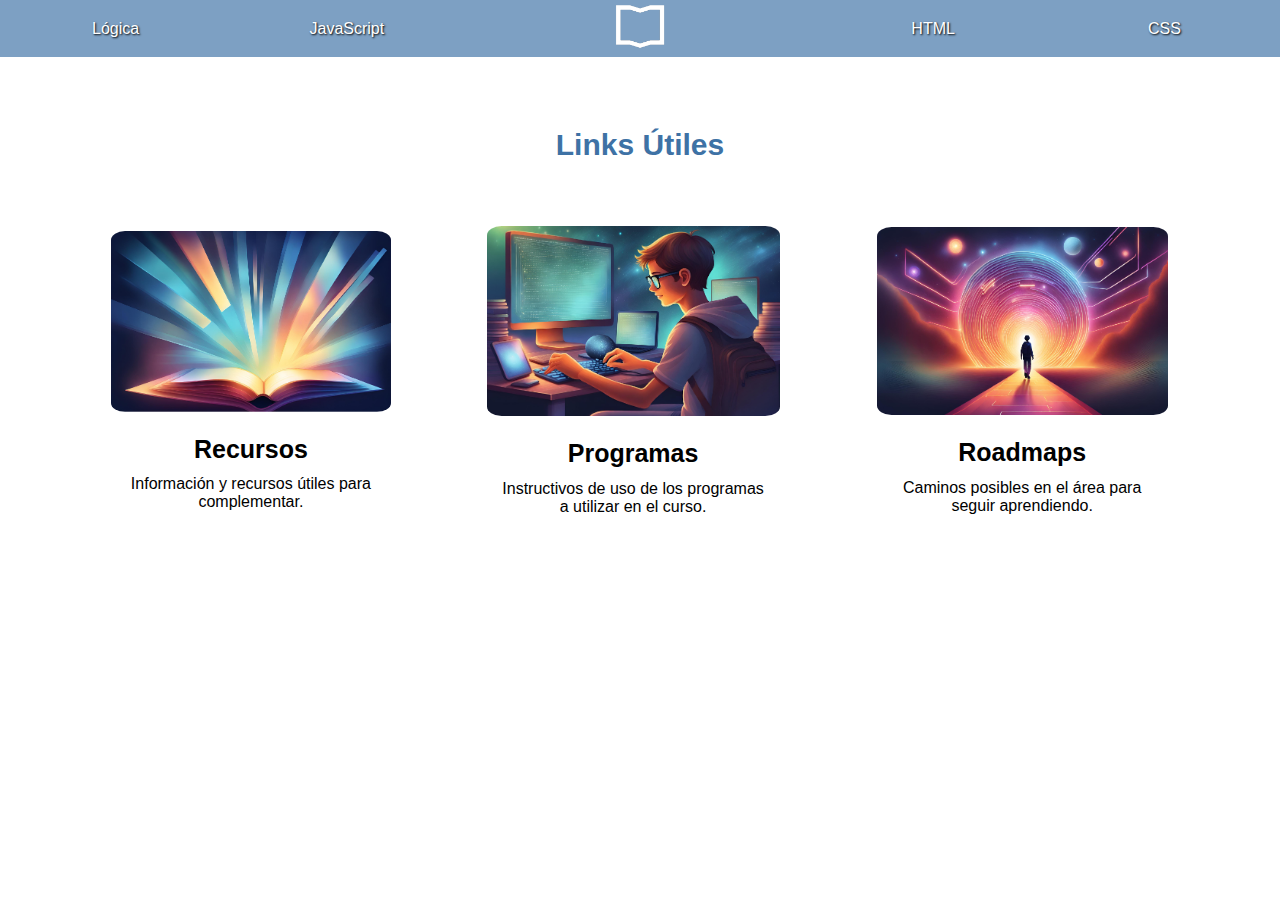
==== index.html @ b485d866 "nav" ====
<!DOCTYPE html>
<html lang="es">
    <head>
        <meta charset="UTF-8">
        <meta name="viewport" content="width=device-width, initial-scale=1.0">
        <title>Programación - UNSAM</title>
        <link rel="stylesheet" href="./css/style.css">
    </head>
    <body>
        <header>
            <nav>
                <div><a class="linkNav" href="./pages/logica.html">Lógica</a></div>
                <div><a class="linkNav" href="./pages/javascript.html">JavaScript</a></div>
                <span><a href="./index.html"><img class="imgH" src="./img/UNSAM_SIGLA_COLOR.png" alt=""></a></span>
                <div><a class="linkNav" href="./pages/javascript.html">HTML</a></div>
                <div><a class="linkNav" href="./pages/css.html">CSS</a></div>
            </nav>
        </header>

        <section id="linksUt">
            <h1>Links Útiles</h1>
            <div class="recursos">
                <article>
                    <img class="zoom" width="75%" src="./img/Recursos.png" alt="">
                    <span><a href="./">Recursos</a></span>
                    <p>Información y recursos útiles para complementar.</p>
                </article>
                <article>
                    <img class="zoom" width="75%" src="./img/Guias.png" alt="">
                    <span><a href="./">Programas</a></span>
                    <p>Instructivos de uso de los programas a utilizar en el curso.</p>
                </article>
                <article>
                    <img class="zoom" width="75%" src="./img/Roadmaps.png" alt="">
                    <span><a target="_blank" href="https:/roadmap.sh/">Roadmaps</a></span>
                    <p>Caminos posibles en el área para seguir aprendiendo.</p>
                </article>
            </div>
        </section>
        <script src="./scripts/main.js"></script>
    </body>
</html>
---- css/style.css ----
*{
    margin: 0;
    padding: 0;
    font-family: 'Lucida Sans', 'Lucida Sans Regular', 'Lucida Grande', 'Lucida Sans Unicode', Geneva, Verdana, sans-serif;
}

/*PANTALLAS GRANDES*/
@media screen and (min-width: 960px){
    /*Barra fija*/
    header nav{
        position: fixed;
        background-color: #7da0c3;
        display: flex;
        align-items: center;
        justify-content: space-around;
        text-align: center;
        width: 100%;
    }
    nav div{
        width: 20%;
        height: 5%;
    }
    .imgH{
        width: 15%;
    }
    .imgH:hover{
        filter: invert(100%);
        transition: ease-in-out 0.3s;
    }
    .imgH:not(:hover){
        transition: ease-in-out 0.3s;
    }
    nav a{
        color: white;
        text-decoration: none;
        text-shadow: 1px 1px 2px black;
        justify-content: space-between;
    }
    .linkNav:hover{
        filter: invert(75%);
        transition: ease-in-out 0.3s;
    }
    .linkNav:not(:hover){
        transition: ease-in-out 0.3s;
    }

    /*Sección de Recursos*/
    #linksUt h1{
        padding-top: 10%;
        padding-bottom: 5%;
        text-align: center;
        font-size: 30px;
        color: #3e72a5;
    }
    .recursos{
        padding: 0% 5% 0% 5%;
        display: grid;
        grid-template-columns: auto auto auto;
        justify-content: space-between;
        align-items: center;
        text-align: center;
    }
    article img{
        margin-bottom: 5%;
        border-radius: 5%;
    }
    .zoom {
        transition: transform .2s;
    } 
    .zoom:hover {
        transform: scale(1.25);
    }
    article a{
        color: black;
        text-decoration: none;
        font-size: 25px;
        font-weight: bold;
    }
    .recursos p{
        padding-top: 3%;
        max-width: 70%;
        margin: auto;
    }
}

    span a:hover{
        text-shadow: 1px 1px 2px rgb(56, 56, 56);
    }

.construccion{
    display: flex;
    justify-content: center;
    padding-top: 7%;
}

/*PANTALLAS MEDIANAS*/
@media screen and (min-width: 740px) and (max-width: 959px) {
    /*Barra fija*/
    header nav{
        position: fixed;
        background-color: #7da0c3;
        display: flex;
        justify-content: space-around;
        align-items: center;
        text-align: center;
        width: 100%;
    }
    .imgH{
        width: 15%;
    }
    .imgH:hover{
        filter: invert(100%);
        transition: ease-in-out 0.3s;
    }
    .imgH:not(:hover){
        transition: ease-in-out 0.3s;
    }
    nav a{
        color: white;
        text-decoration: none;
        text-shadow: 1px 1px 2px black;
        font-size: 90%;
    }
    .linkNav:hover{
        filter: invert(75%);
        transition: ease-in-out 0.3s;
    }
    .linkNav:not(:hover){
        transition: ease-in-out 0.3s;
    }

    /*Sección de Recursos*/
    #linksUt h1{
        padding-top: 10%;
        text-align: center;
        font-size: 175%;
        color: #3e72a5;
    }
    .recursos{
        padding: 6% 5% 5% 5%;
        display: grid;
        grid-template-columns: auto auto auto;
        justify-content: space-between;
        align-items: center;
        text-align: center;
    }
    article img{
        margin-bottom: 5%;
        border-radius: 5%;
    }
    .zoom {
        transition: transform .2s;
    } 
    .zoom:hover {
        transform: scale(1.25);
    }
    article a{
        color: black;
        text-decoration: none;
        font-size: 20px;
        font-weight: bold;
    }
    .recursos p{
        padding-top: 3%;
        max-width: 70%;
        margin: auto;
    }

    span a{
        text-shadow: 1px 1px 2px black;
    }

    .construccion{
        display: flex;
        justify-content: center;
        padding-top: 7%;
    }
}
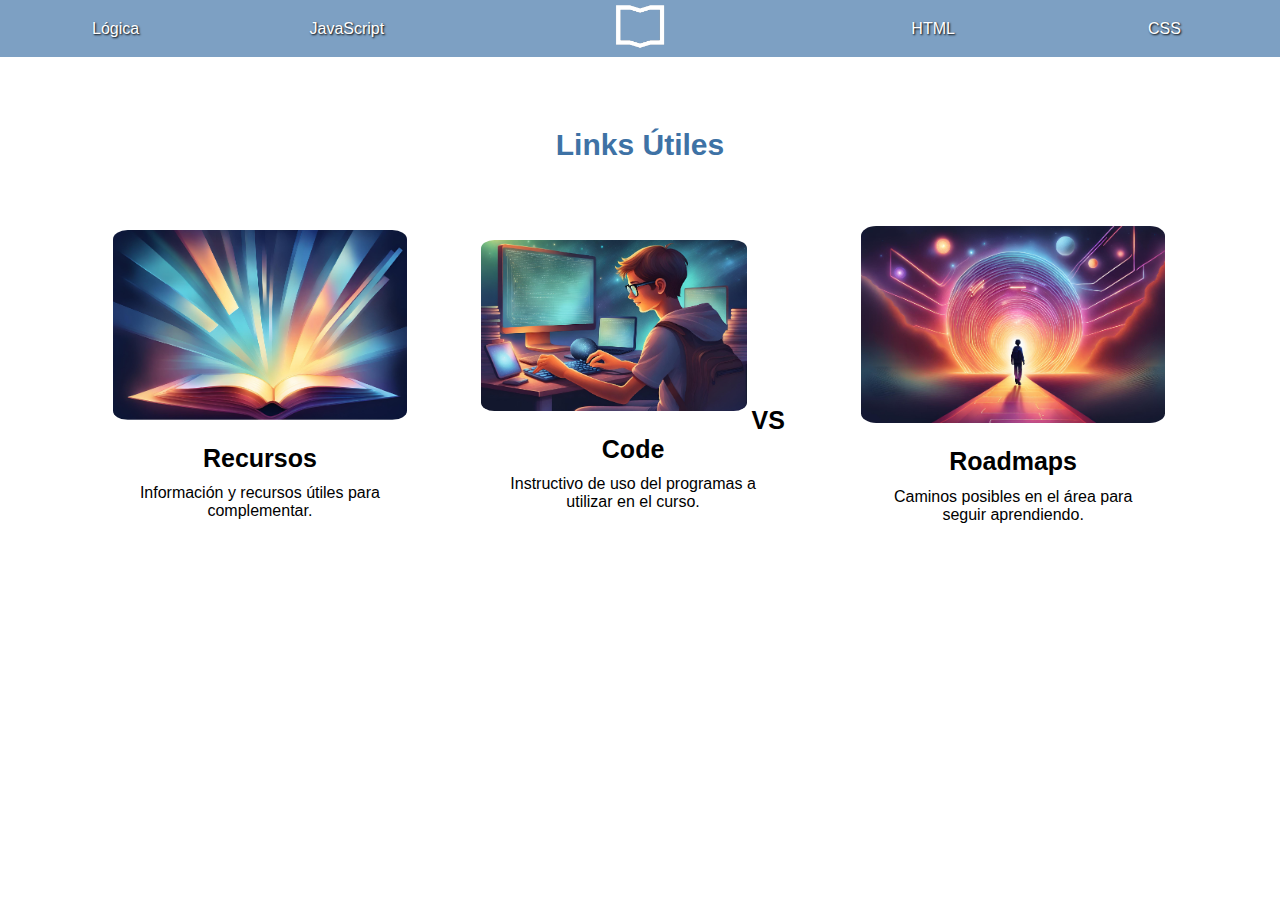
==== commit e5e2923a: "instructivo vsc" ====
--- a/index.html
+++ b/index.html
@@ -12,7 +12,7 @@
                 <div><a class="linkNav" href="./pages/logica.html">Lógica</a></div>
                 <div><a class="linkNav" href="./pages/javascript.html">JavaScript</a></div>
                 <span><a href="./index.html"><img class="imgH" src="./img/UNSAM_SIGLA_COLOR.png" alt=""></a></span>
-                <div><a class="linkNav" href="./pages/javascript.html">HTML</a></div>
+                <div><a class="linkNav" href="./pages/html.html">HTML</a></div>
                 <div><a class="linkNav" href="./pages/css.html">CSS</a></div>
             </nav>
         </header>
@@ -27,8 +27,8 @@
                 </article>
                 <article>
                     <img class="zoom" width="75%" src="./img/Guias.png" alt="">
-                    <span><a href="./">Programas</a></span>
-                    <p>Instructivos de uso de los programas a utilizar en el curso.</p>
+                    <span><a href="./">VS Code</a></span>
+                    <p>Instructivo de uso del programas a utilizar en el curso.</p>
                 </article>
                 <article>
                     <img class="zoom" width="75%" src="./img/Roadmaps.png" alt="">
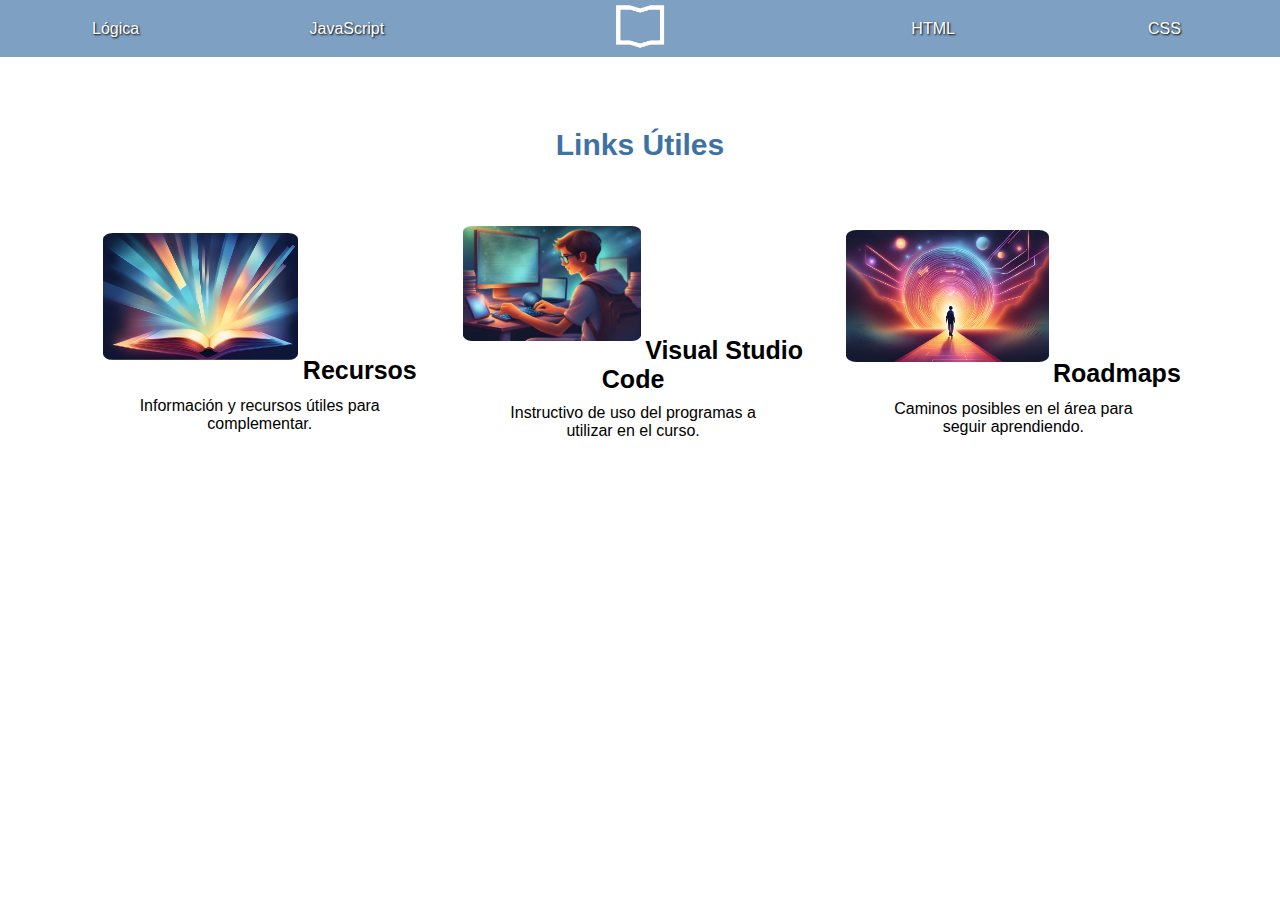
==== commit 77203b9a: "pasos" ====
--- a/index.html
+++ b/index.html
@@ -27,7 +27,7 @@
                 </article>
                 <article>
                     <img class="zoom" width="75%" src="./img/Guias.png" alt="">
-                    <span><a href="./">VS Code</a></span>
+                    <span><a target="_blank" href="./pages/programas.html">Visual Studio Code</a></span>
                     <p>Instructivo de uso del programas a utilizar en el curso.</p>
                 </article>
                 <article>
--- a/css/style.css
+++ b/css/style.css
@@ -81,16 +81,23 @@
         max-width: 70%;
         margin: auto;
     }
-}
-
     span a:hover{
         text-shadow: 1px 1px 2px rgb(56, 56, 56);
     }
-
-.construccion{
-    display: flex;
-    justify-content: center;
-    padding-top: 7%;
+    .construccion{
+        display: flex;
+        justify-content: center;
+        padding-top: 7%;
+    }
+    .seccion{
+        padding-top: 10%;
+    }
+    section img{
+        width: 50%;
+    }
+    .centrado{
+        text-align: center;
+    }
 }
 
 /*PANTALLAS MEDIANAS*/
@@ -100,10 +107,14 @@
         position: fixed;
         background-color: #7da0c3;
         display: flex;
+        align-items: center;
         justify-content: space-around;
-        align-items: center;
         text-align: center;
         width: 100%;
+    }
+    nav div{
+        width: 20%;
+        height: 5%;
     }
     .imgH{
         width: 15%;
@@ -175,4 +186,14 @@
         justify-content: center;
         padding-top: 7%;
     }
+
+    .seccion{
+        padding-top: 10%;
+    }
+    section img{
+        width: 50%;
+    }
+    .centrado{
+        text-align: center;
+    }
 }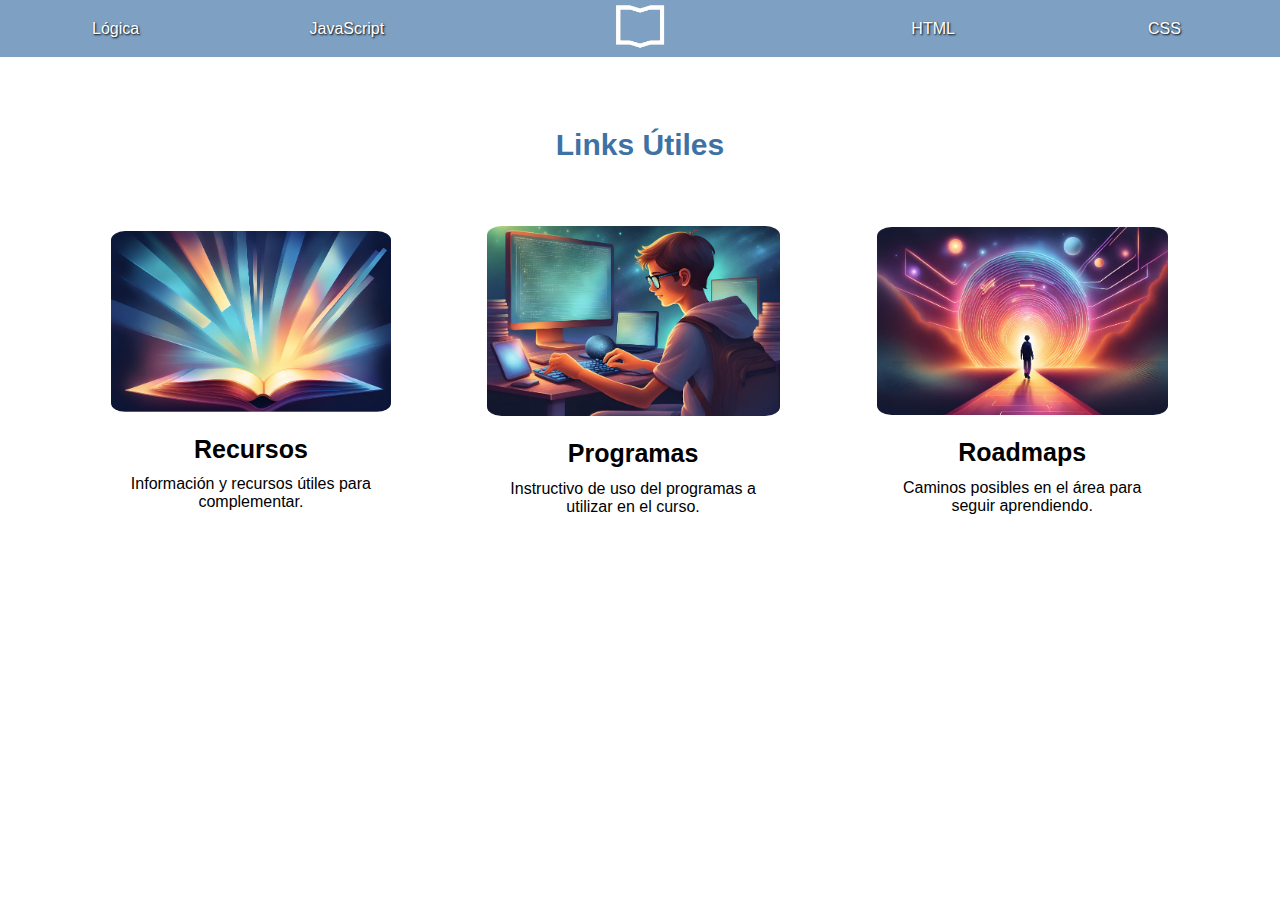
==== commit 3fdb1d07: "Estructura de la pág lógica" ====
--- a/index.html
+++ b/index.html
@@ -22,12 +22,12 @@
             <div class="recursos">
                 <article>
                     <img class="zoom" width="75%" src="./img/Recursos.png" alt="">
-                    <span><a href="./">Recursos</a></span>
+                    <span><a target="_blank" href="https://docs.google.com/spreadsheets/d/1qAZLi9Q9V7m-6-_hOTdpJQ2dZ--otxWgNB_8yh64apE/edit?usp=sharing">Recursos</a></span>
                     <p>Información y recursos útiles para complementar.</p>
                 </article>
                 <article>
                     <img class="zoom" width="75%" src="./img/Guias.png" alt="">
-                    <span><a target="_blank" href="./pages/programas.html">Visual Studio Code</a></span>
+                    <span><a href="./pages/programas.html">Programas</a></span>
                     <p>Instructivo de uso del programas a utilizar en el curso.</p>
                 </article>
                 <article>
--- a/css/style.css
+++ b/css/style.css
@@ -92,7 +92,7 @@
     .seccion{
         padding-top: 10%;
     }
-    section img{
+    .centrado img{
         width: 50%;
     }
     .centrado{
@@ -186,11 +186,10 @@
         justify-content: center;
         padding-top: 7%;
     }
-
     .seccion{
         padding-top: 10%;
     }
-    section img{
+    .centrado img{
         width: 50%;
     }
     .centrado{
